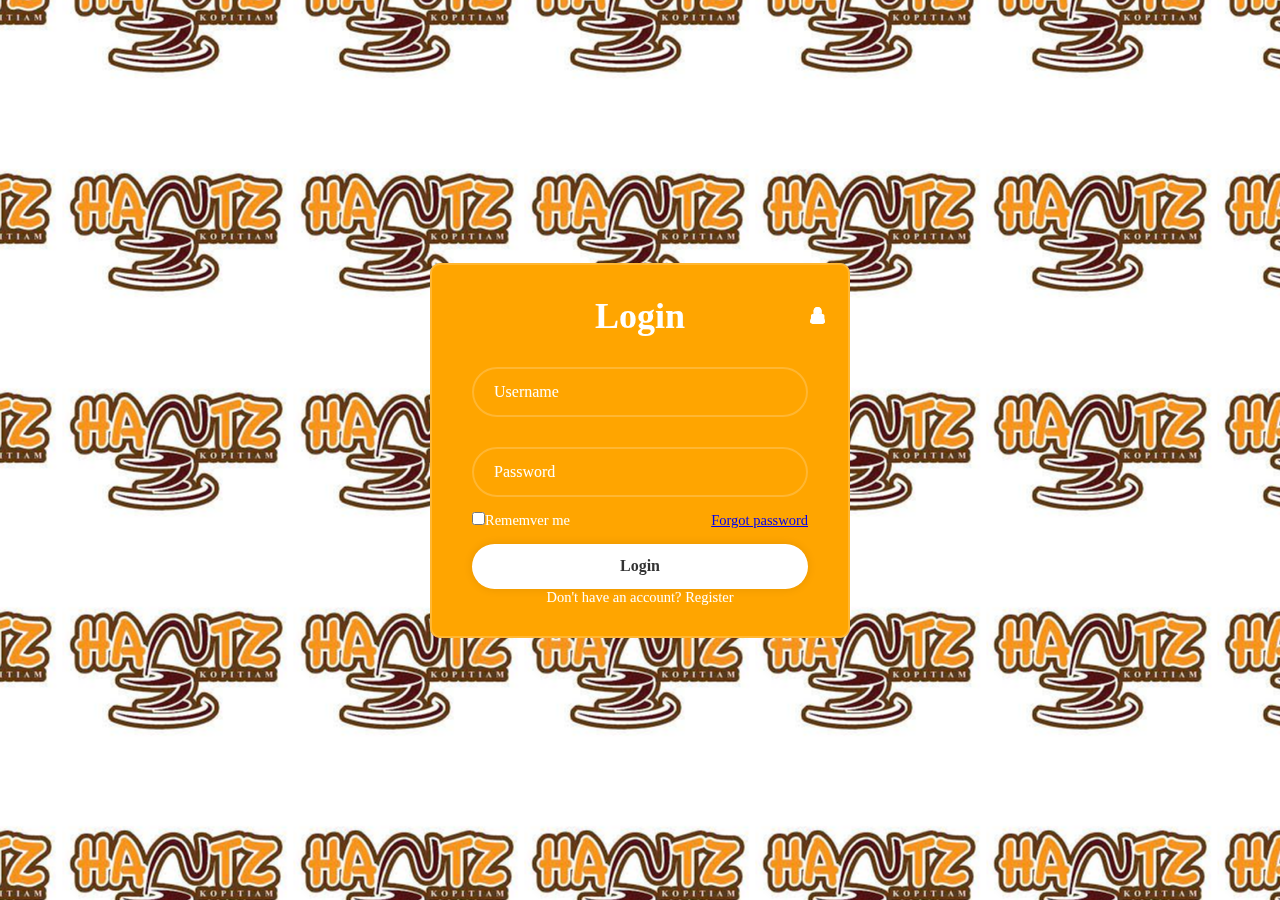
==== login/login.html @ ec46a94d "Add files via upload" ====
<!DOCTYPE html>
<html lang="en">
<head>
    <meta charset="UTF-8">
    <meta name="viewport" content="width=device-width, initial-scale=1.0">
    <link rel="stylesheet" href="style.css">
    <link href='https://unpkg.com/boxicons@2.1.4/css/boxicons.min.css' rel='stylesheet'>

    <title>Document</title>
</head>
<body>
    <div class="warp">
        <form action="">
            <h1>Login</h1>
            <div class="inputbox">
                <input type="text" placeholder="Username" required>
                <i class='bx bxs-user'></i>
            </div>
            <div class="inputbox">
                 <input type="password"
                 placeholder="Password" required>
                 <i class='bx bxs-lock-alt' ></i>
            </div>
                 <div class="remember-forgot">
                    <label><input type="checkbox">Rememver me</label>
                    <a href="#">Forgot password</a>
                 </div>

                 <button type="submit" class="btn">Login</button>

                 <div class="register-link">
                   <p>Don't have an account? <a href="#">Register</a></p>
                 </div>
            </div>
        </form>
    </div>
</body>
</html>
---- login/style.css ----
* {
    margin: 0;
    padding: 0;
    box-sizing: border-box;
    font-family: "Poppins, sans-serif";
}

body {
    display: flex;
    justify-content: center;
    align-items: center;
    min-height: 100vh;
    background: url(kopi.jpeg) ;
    background-position: center;
}
.warp {
    width: 420px;
    background: orange;
    
    color: #fff;
    border-radius: 10px;
    padding: 30px 40px;
    border: 2px solid rgba(255, 255, 255, .2);
    backdrop-filter: blur(20px);
}

.warp h1 {
    font-size: 36px;
    text-align: center;
}

.warp .inputbox {
    width: 100%;
    height: 50px;
   
    margin: 30px 0;
}

.inputbox input {
    width: 100%;
    height: 100%;
    background: transparent;
    border: none;
    outline: none;
    border: 2px solid rgba(255, 255, 255, .2);
    border-radius: 40px;
    font-size: 16px;
    color: #fff;
    padding: 20px 45px 20px 20px;
}

.inputbox input::placeholder {
    color: #fff;
}

.inputbox i {
    position: absolute;
    right: 20px;
    top: 50px;
    transform: translateY(-50%);
    font-size: 20px;
}

.warp .remember-forgot {
    display: flex;
    justify-content: space-between;
    font-size: 14.5px;
    margin: -15px 0 15px;
}

.remember-forgot label input {
    accent-color: #fff;
    text-decoration: none;
}

.remember-forgot a:hover {
    text-decoration: underline;
}

.warp .btn {
    width: 100%;
    height: 45px;
    background: #fff;
    border: none;
    outline: none;
    border-radius: 40px;
    box-shadow: 0 0 10px rgba(0, 0, 0, .1);
    cursor: pointer;
    font-size: 16px;
    color: #333;
    font-weight: 600;
}

.warp .register-link {
    font-size: 14.5px;
    text-align: center;
    margin-top: 20px 0 15px;

}

.register-link p a {
    color: #fff;
    text-decoration: none;
}

.register-link p a:hover {
    text-decoration: underline;
}
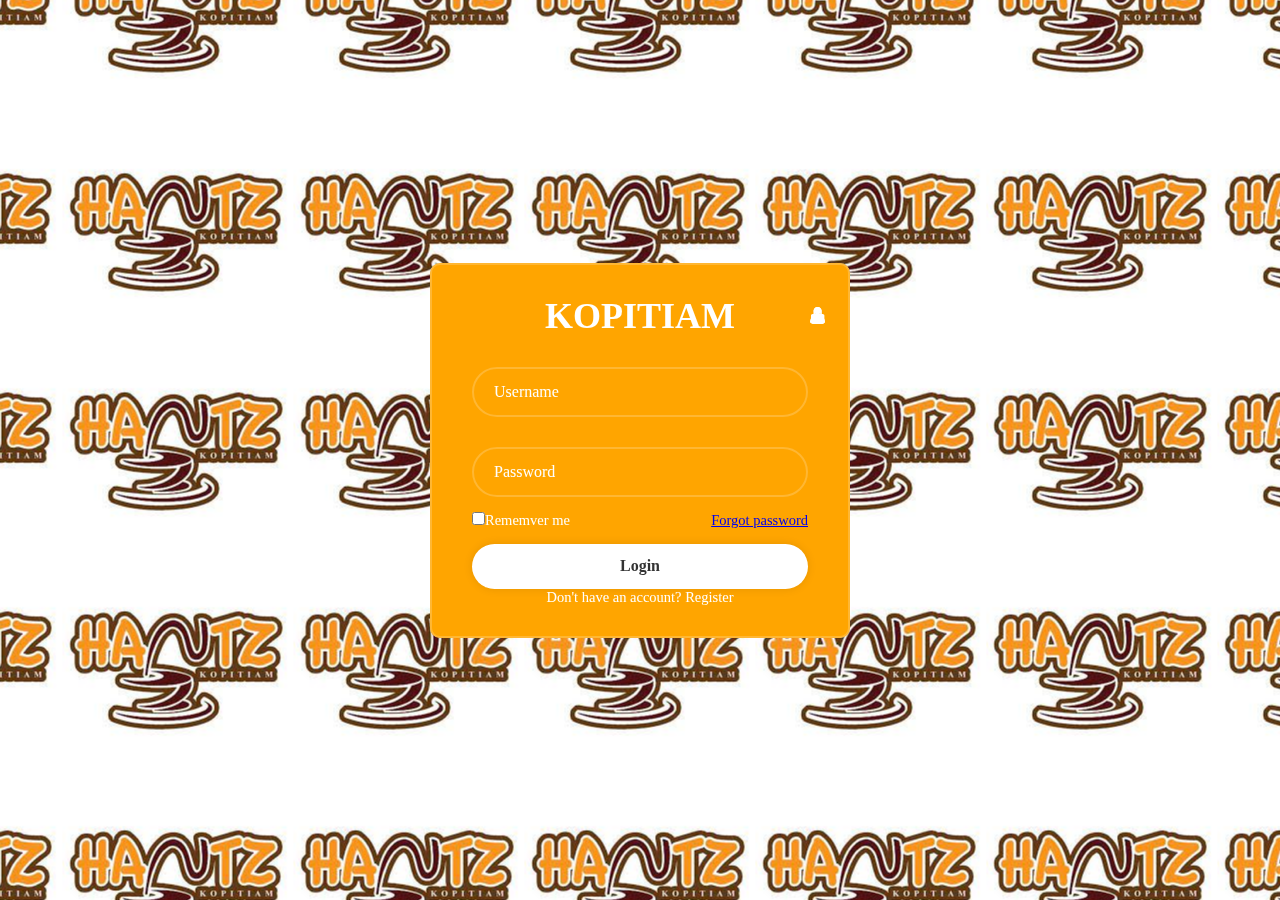
==== commit e81fbff8: "Update login.html" ====
--- a/login/login.html
+++ b/login/login.html
@@ -11,7 +11,7 @@
 <body>
     <div class="warp">
         <form action="">
-            <h1>Login</h1>
+            <h1>KOPITIAM</h1>
             <div class="inputbox">
                 <input type="text" placeholder="Username" required>
                 <i class='bx bxs-user'></i>
@@ -35,4 +35,4 @@
         </form>
     </div>
 </body>
-</html>+</html>
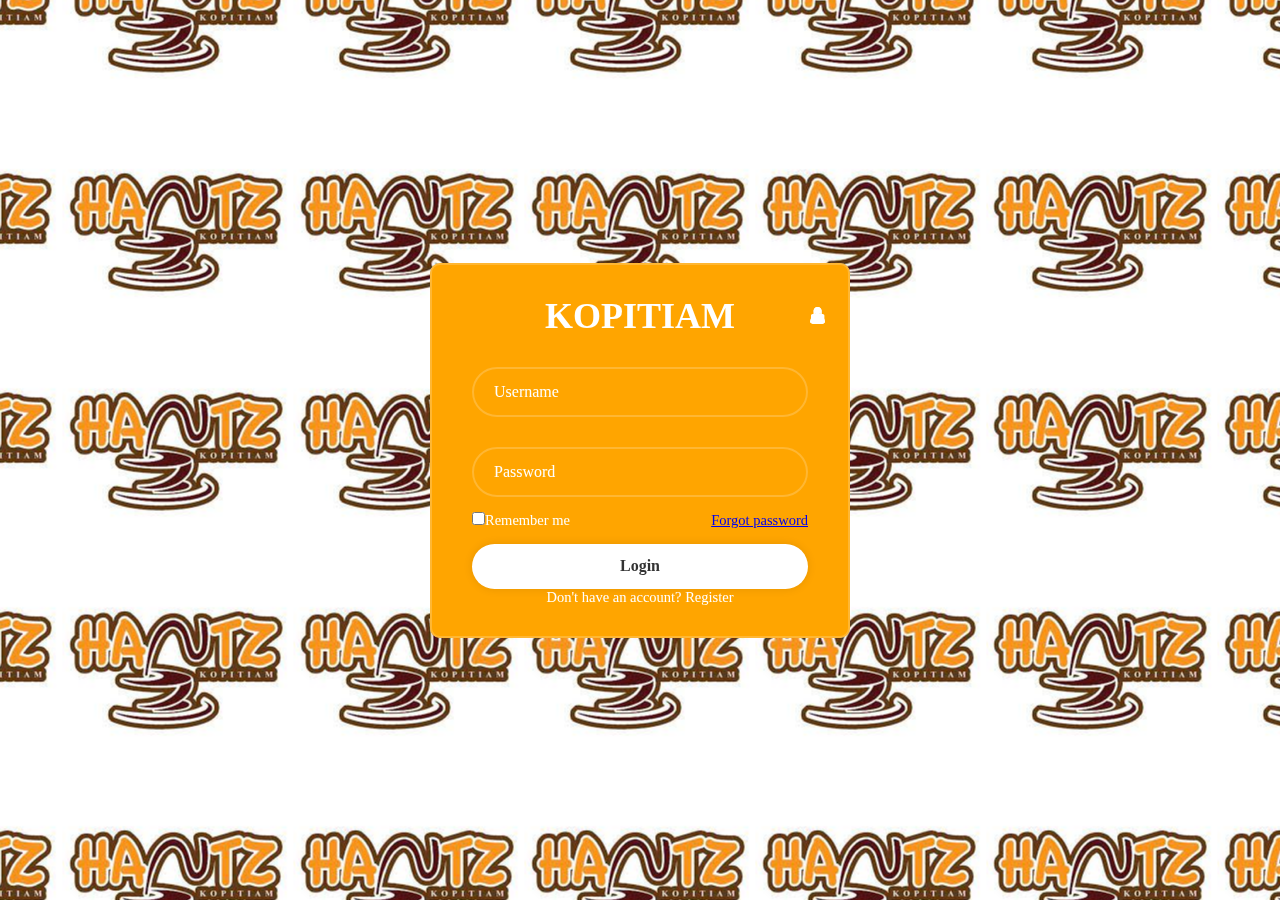
==== commit 8e78eb12: "Update login.html" ====
--- a/login/login.html
+++ b/login/login.html
@@ -22,7 +22,7 @@
                  <i class='bx bxs-lock-alt' ></i>
             </div>
                  <div class="remember-forgot">
-                    <label><input type="checkbox">Rememver me</label>
+                    <label><input type="checkbox">Remember me</label>
                     <a href="#">Forgot password</a>
                  </div>
 
